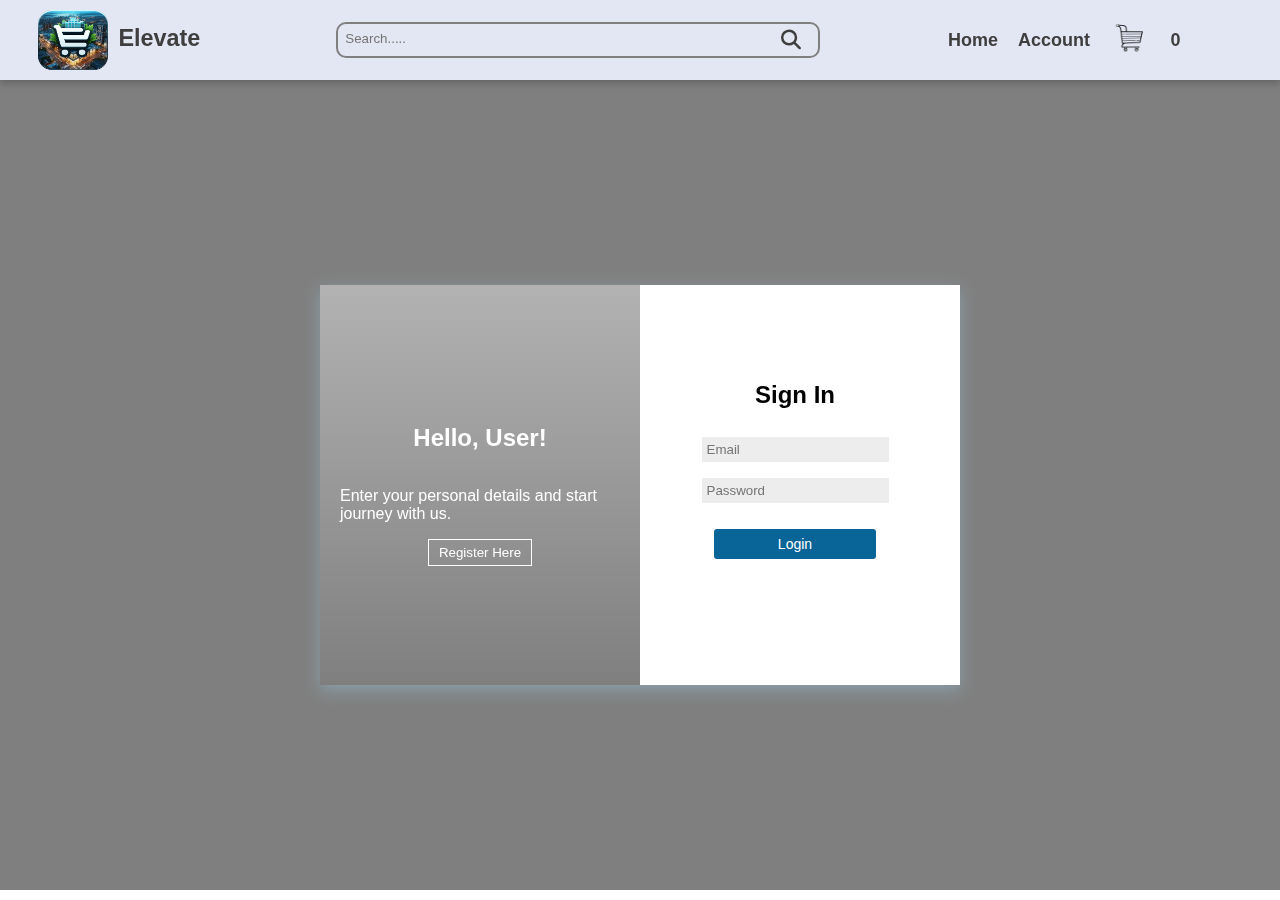
==== accountPage.html @ 6a9ae396 "E-Commerce Website" ====
<!DOCTYPE html>
<html lang="en">
<head>
    <meta charset="UTF-8">
    <meta name="viewport" content="width=device-width, initial-scale=1.0">
    <title>Document</title>
    <link rel="stylesheet" href="styles/index.css">
    <link rel="stylesheet" href="styles/home_responsive.css">
    <link rel="stylesheet" href="styles/account.css">
    <link rel="stylesheet" href="https://cdnjs.cloudflare.com/ajax/libs/font-awesome/6.4.2/css/all.min.css">

</head>
<body>
    <div id="navbar"></div>
    <div id="root">
        <div id="subRoot">
            <div class="user-container login-section-display">
                <div class="registration">

                    <div class="registration_left">
                        <h2>Welcome Back!</h2>
                        <p>To keep connected with us please login with your personal information</p>
                        <button class="btn" id="login-btn">Login Here</button>
                    </div>

                    <div class="registration_form">
                        <h2>Create Account</h2>
                        <form action="#" id="registerForm">
                            <label for="register-username">
                                <input id="register-username" type="text" placeholder="Name" required>
                            </label>
                            <label for="register-email">
                                <input id="register-email" type="email" placeholder="Email" required>
                            </label>
                            <label for="register-password">
                                <input id="register-password" type="password" placeholder="Password" required>
                            </label>
                            <br><br>
                            <button id="register-submit" type="submit">Register</button>
                        </form>
                        
                        
                        <br>
                        <p id="registration_complete"></p>
                    </div>

                </div>

                <div class="login">
                    <div class="login-left">
                        <h2>Hello, User!</h2>
                        <p>Enter your personal details and start journey with us.</p>
                        <button class="btn" id="register-btn">Register Here</button>
                    </div>

                    <div class="login_form">
                        <h2>Sign In</h2>
                        <form action="#" id="loginForm" >
                            <label for="email">
                                <input id="login-email" type="email" placeholder="Email" required>
                            </label>
                            <label for="password">
                                <input id="login-password" type="password" placeholder="Password" required>
                            </label>
                            <br><br>
                            <button id="login-submit" type="submit">Login</button>
                        </form>
                        
                        <br>
                        <p id="login_complete"></p>
                    </div>
                </div>
            </div>
            
        </div>
    </div>
    

    <script src="navBar.js " type="module"></script>
    <script src="account.js" type="module"></script>
</body>
</html>
---- styles/index.css ----
body{
    overflow-x: hidden;
    font-family:'Lucida Sans', 'Lucida Sans Regular', 'Lucida Grande', 'Lucida Sans Unicode', Geneva, Verdana, sans-serif;

}

#navbar{
    width: 100%;
    height:5rem;
    box-shadow: rgba(0, 0, 0, 0.24) 0px 3px 8px;
    background-color: rgb(227,230,243);
    top: 0;
    left: 0;
    display: flex;
    justify-content: space-between;
    align-items: center;
    font-size: 20px;
    font-weight: 600;
    z-index: 3;
    position: fixed;
    transition: all 0.6s ease-in-out;

}

.right_nav{
    display: flex;
    font-size: 18px;

}
.cart{
    width: 13%;
}
.cart img{
    width: 100%;
}
#navbar a,#navbar div{
    color: rgb(62, 62, 62);
    text-decoration: none;
    margin-right: 20px;
    align-items: center;
}
/* Search Content Div */
.searchMainDiv{
    border: 2px solid black;
    
}
.searchResultDiv{
    border: 2px solid red;
}

.searchContentDiv{
    border: 2px solid black;
    width: 30px;
    height: 4rem;
    position: absolute;
}

.searchDiv{
    width: 30rem;
    border: 2px solid grey;
    border-radius: 10px;
    margin-left:100px;
    height:2rem;
}
.searchDiv input{
    width: 10rem;
    background-color: rgb(227,230,243);
    border:none;
    border-radius: 10px;
    padding:7.1px;
    padding-right: 16rem;
}
.fa-magnifying-glass{
    font-size: 20px;
    padding-top: 5.5px;
    margin-left: 20px;
    position: absolute;
    cursor: pointer;
}


.sub_right{
    display: none;
}
.sideNav_section{
    background-color: rgb(195, 202, 232);
    opacity: 0.9;
    position: fixed;
    margin-top: 29px;
    width: 100%;
    padding-left: 30px;
    height: 48rem;
    transform: translateX(100%);
    z-index: 5;
    transition: all 1s linear;
    margin-left: -14rem;

}
.active {
    transform: translateX(0);
    opacity: 1;
}
.left_nav{
    margin-left: 3%;
    height: 60px;
    width: 70px;
}
.logo_div{
    width: 100%;
    height: 100%;
    border-radius:14px;
    
}
.logo_name{
    position: absolute;
    margin-top: -50px;
    margin-left: 80px;
}
#banner_div{
    width: 100%;
    margin-top: -4rem;
    overflow: hidden;
    height: 48rem;
}
#banner_div img{
    width: 100%;
    height: 100%;
    overflow:hidden;
}
#front_content{
    position:absolute;
    width: 30rem;
    height: 20rem;
    top:0;
    margin-top:10rem;
    margin-left: 6rem;
}
#deals{
    color: rgb(7,130,117);
}

#coupons{
    color: grey;
    position: relative;
}
#coupons::before {
    content: "Save more with coupons & upto 70% off!";
    animation: typing 8s steps(40) infinite;
    overflow: hidden;
    white-space: nowrap;
    display: inline-block;
    vertical-align: bottom;
}
@keyframes typing {
    0% { width: 0; }
    100% { width: 100%; }
}

.shopBtn {
    --b: 3px;   
    --s: .45em; 
    --color: #373B44;
    
    padding: calc(.5em + var(--s)) calc(.9em + var(--s));
    color: var(--color);
    --_p: var(--s);
    background:
      conic-gradient(from 90deg at var(--b) var(--b),#0000 90deg,var(--color) 0)
      var(--_p) var(--_p)/calc(100% - var(--b) - 2*var(--_p)) calc(100% - var(--b) - 2*var(--_p));
    transition: .3s linear, color 0s, background-color 0s;
    outline: var(--b) solid #0000;
    outline-offset: .6em;
    font-size: 16px;
  
    border: 0;
  
    user-select: none;
    -webkit-user-select: none;
    touch-action: manipulation;
    }
  
  .shopBtn:hover,
  .shopBtn:focus-visible{
    --_p: 0px;
    outline-color: var(--color);
    outline-offset: .05em;
  }
  
  .shopBtn:active {
    background: var(--color);
    color: #fff;
  }


/* Services Section*/
.service_section{
    width: 90%;
    margin: auto;
    height: auto;
    display: flex;
    justify-content: space-evenly;

}
.service_section>div{
    box-shadow: rgba(100, 100, 111, 0.2) 0px 7px 29px 0px;
    border-radius: 10px;
    width: 15%;
    overflow: hidden;
    padding-bottom: 18px;
    padding-top: 10px;
    text-align: center;
}
.service_section div img{
    max-width: 100%;
}

.service_content {
    width: 60%;
    height: 25px; 
    margin: auto;
    margin-top: 10px;
    display: flex;
    align-items: center;
    font-size: 14px;
    border-radius: 10px;
}
.service_content p{
    margin-left: 13%;
}

#shipping{
    background-color: rgb(219,244,246);
}
#online{
    background-color: rgb(247,224,238);
}
#money{
    background-color: rgb(234,245,216);
}
#promotions{
    background-color: rgb(221,237,248);
}
#support{
    background-color: rgb(246,229,219);
}

/* Laptop Banner */
#laptop_banner{
    width: 100%;
    height: 14.5rem;
}
#laptop_banner img{
    width: 100%;
    height: 100%;
}
.laptop_price{
    font-weight: 600;
}
/* Featured Products Laptop */
#featuredMainDiv{
    width: 75%;
    text-align: center;
    margin: auto;
    height: auto;
}

#featuredProducts{
    display: flex;
    margin-top: 0;
    gap:40px;
    justify-content: space-evenly;
}
/* This items is the main div in which all the body content is sotred */
#items{
    margin-top: 4.3rem;
    height:auto;
    display: flex;
    flex-wrap: wrap;
    position: absolute;
    left: 0;
    width: 100%;
    gap:30px;

}
.item{
    box-shadow: rgba(0, 0, 0, 0.16) 0px 1px 4px;
    border-radius: 5px;
    margin-top: 20px ;
    padding-bottom: 15px;
    text-align: center;
    background-color: white;
    height: auto;
    padding-bottom: 25px;
}

.item img{
    width: 85%;
    margin-top: 20px;
    height: 50%;
    border-radius: 10px;
}
.item h4{
    color: grey;
}
.item h4,p{
    text-align: left;
    margin-left: 20px;
}

.moreBtn{
    border: none;
    background-color: rgb(171, 220, 220);
    position:  absolute;
    border-radius: 10px;
    padding: 5px 10px 5px 10px;
    margin-top: -2.1rem;
    margin-left: 20px;
    cursor: pointer;
}
.moreBtn:hover{
    text-decoration: underline;
}


/*  Skin Care*/

#skinCare_banner{
    width: 100%;
    height: 20rem;
}
#skinCare_banner img{
    width: 100%;
    height: 100%;
}
.skinCareBg{
    background-color: rgb(227,230,243);
    width: 100%;
    padding-bottom: 20px;
    height: auto;
    
}
.skinCareProducts{
    display: flex;
    gap:40px;
    width: 86%;
    margin: auto;
    justify-content: space-around;
}
.skinCareProducts div{
    width: 20%;
}

/* Clothes  */
#clothBanner{
    width: 100%;
}
#clothBanner img{
    width: 100%;
    height: 10rem;
}
.clothItemsContainer{
    position: relative;
    display: grid;
    grid-template-columns: repeat(5,1fr);
    width: 90%;
    margin: auto;
    gap:30px;
}
.clothDiv{
    margin: auto;
    width: 100%;
}


/* Slider Section */
#slider_section{
    width: 100%;
    height:25rem;
    display: flex;
    align-items: center;
    justify-content: space-around;
}
#slider_outerDiv{
    height: 350px;
    box-shadow: rgba(0, 0, 0, 0.35) 0px 5px 15px;
    width: 595px;
    margin-left: 5%;
    position: relative;
    display: flex;
    border-radius: 10px;
    overflow: hidden;
    transition: all 5s ease;  
}
.sliderImg{
    position: relative;
    width: 100%;
    height: 100%;
    border-radius: 10px;

}
#shopNow{
    width:30%;
    font-size: 30px;
    padding: 30px;
    border-radius: 5px;
    animation: newCollectionCard 4s ease-in-out  infinite;
}
@keyframes newCollectionCard {
    0%{
        transform: translateY(20px);
    }
    50%{
        transform: translateY(-40px);
    }
    100%{
        transform: translateY(20px);
    }

}
#shopNow h1 span{
    color: rgb(118, 137, 235);
}

#shopNowBtn{
    margin-left: 70%;
}

.footerDiv{
    width: 100%;
    height:auto;
    background: rgb(227,230,243);
    display: grid;
    grid-template-columns: 27% 50%;
    align-items: center;
    justify-content: center;
}

.leftDiv , .rightDiv{
    height: 80%;
}
.leftDiv{
    display: grid;
    grid-template-columns: 100%;
    grid-template-rows: 23% 70%;
    gap:20px;
}
.leftDiv div{
    width: auto;
}

.footerLogo img{
    height: 110%;
}
.leftDiv p{
    margin-left: 0px;
}

/* Right footer */
.rightDiv{
    display: flex;
}
.rightDiv div{
    width: 100%;
}
li{
    list-style: none;
    padding: 8px;
}
li a{
    text-decoration: none;
    color: rgb(66, 66, 66);
    margin-left: -7px;
}
li a:hover{
    text-decoration: underline;
}
.follow img{
    width: 15%;
    margin-right: 15px;
}
.copyRight{
    margin-top: 10%;
    margin-left: 0px;
}
---- styles/home_responsive.css ----
@media only screen and (max-width: 1132px) {
    .service_content {
        width: 80%;
    }

    .skinCareProducts div{
        width: 35%;
    }
    .leftDiv , .rightDiv{
        height: 70%;
    }
    
.footerDiv{

    grid-template-columns: 35% 50%;

}


}

@media only screen and (max-width: 1024px) {
    .searchDiv{
        width: 20rem;
    }
    .searchDiv input{
        width: 5%;
    }
    #banner_div img{
        width: 110%;
    }


    .service_content {
        width: 80%;
    }

    #featuredMainDiv{
        width: 98%;
    }

    .item{
        padding-bottom: 30px;
    }
    .moreBtn{
        margin-left: 10px;
    }

    #laptop_banner{
        height: 12rem;
    }

    .skinCareProducts{
        width: 90%;
    }
    .clothItemsContainer{
        width: 95%;
    }

    #slider_outerDiv{
        height: 300px;
        width: 500px;
    }
}

@media only screen and (max-width: 900px) {
    .searchDiv{
        width: 15rem;
    }
    .searchDiv input{
        padding-right: 11rem;
    }
    #banner_div img{
        width: 120%;
        margin-left: -6rem;
    }

    #front_content{
        margin-left: 2rem;
        height: 17rem;
        width: 25rem;
    }

    .service_content {
        width: 85%;
        margin-top: 20px;
    }

    #featuredMainDiv{
        width:97%;
    }
    .item{
        padding-bottom: 40px;
    }
    #featuredProducts{
        gap:20px;
    }
    #laptop_banner{
        height: 10rem;
    }

    .clothItemsContainer{
        grid-template-columns: repeat(3,1fr);
    }
    #slider_outerDiv{
        height: 250px;
        width: 405px;
    }
}


@media only screen and (max-width: 808px) {
    .searchDiv{
        display: none;
    }
    .right_nav{
        display: none;
    }
    .sub_right{
        display: block;
    }
    #banner_div img{
        width: 130%;
        margin-left: -7rem;
    }
    #front_content{
        width: 22rem;
    }

    .service_section {
        display: grid;
        grid-template-columns: repeat(3, 1fr);
        grid-template-rows: repeat(2, 1fr);
        gap:30px;
    }
    .service_section div{
        width: 100%;
    }
    #shipping,#online,#money,#promotions,#support{
        width: 60%;
    }
    #laptop_banner{
        height: 10rem;
    }
    /* Featured laptop */
    #featuredMainDiv{
        width: 70%;
    }
    
    #featuredProducts{
        display: grid;
        grid-template-columns: repeat(2,1fr);
    }
    .item{
        height: 16rem;
    }
    .skinCareProducts{
        width: 95%;
    }

    .clothItemsContainer{
        width: 85%;
    }
    #shopNow{
        font-size: 20px;
    }
    #shopNowBtn{
        margin-left: 50%;
    }
        
.footerDiv{
    grid-template-columns: 45% 50%;
    gap:20px;

}
    
}

@media only screen and (max-width: 700px) {
    #banner_div img{
        width: 150%;
        margin-left: -13rem;
    }
    #front_content{
        width: 18rem;
    }

    #shipping,#online,#money,#promotions,#support{
        width: 70%;
    }
        /* Featured laptop */
        #featuredMainDiv{
            width: 80%;
        }
        #laptop_banner{
            height: 8rem;
        }
    .skinCareBg{
        background-color: rgb(227,230,243);
        width: 100%;
        height: auto;
        
    }
    .skinCareProducts{
        padding-top: 20px;
        display: grid;
        grid-template-columns: repeat(2,1fr);
    }
    .skinCareProducts div{
        width: 79%;
        margin: auto;
    }
    .clothItemsContainer{
        grid-template-columns: repeat(2,1fr);
        width: 60%;
    }

    #shopNow{
        font-size: 20px;
    }
    #shopNowBtn{
        margin-left: 30%;
    }
    
        
}
@media only screen and (max-width: 600px) {
    #clothBanner img{
        height: 7rem;
    }
    #slider_section{
        display: grid;
        grid-template-columns: repeat(1,fr);
        place-items: center;
        margin-left: 0px;
    }
    #shopNow{
        width: 60%;
    }
    .footerDiv{
        grid-template-columns: 100%;
        gap:20px;
    
    }
    .leftDiv , .rightDiv{
        width: 80%;
        margin: auto;
        gap:0px;
    }
    .rightDiv{
        margin-top: -2rem;
    }
}

@media only screen and (max-width: 500px) {
    #banner_div img{
        width: 190%;
    }
    #front_content{
        width: 20rem;
    }
    #skinCare_banner{
        height: 10rem;
    }
    
    .service_section {
        display: grid;
        grid-template-columns: repeat(2, 1fr);
        grid-template-rows: repeat(3, 1fr);
        gap:30px;
        height: auto;
    }
    #slider_outerDiv{
        margin-left: 0px;
        width: 370px;
        height: 220px;
    }

    
    #shipping,#online,#money,#promotions,#support{
        width: 75%;
    }
    /* Featured laptop */
    #featuredMainDiv{
        width: 90%;
    }
    #laptop_banner{
        height: 6rem;
    }
    .skinCareProducts div{
        width:93%;
        margin: auto;
    }
    .clothItemsContainer{
        width: 86%;
    }
    #clothBanner img{
        height: 6rem;
    }
    #slider_section{
        height: auto;
        display: grid;
        grid-template-columns: repeat(1,fr);
        place-items: center;
    }
    #slider_outerDiv{
        margin-left: 0px;
    }
    #shopNow{
        width: 60%;
    }

}


@media only screen and (max-width: 400px) {
    #banner_div img{
        width: 220%;
        margin-left: -15rem;
    }
    #front_content{
        width: 17rem;
    }
    /* Featured laptop */
    #featuredMainDiv{
        width: 70%;
    }
    #featuredProducts{
        grid-template-columns: repeat(1,1fr);
    }
    #laptop_banner{
        height: 6rem;
    }
    .skinCareProducts{
        display: grid;
        grid-template-columns: repeat(1,1fr);
        gap:20px;
    }
    .skinCareProducts div{
        width: 70%;
    }
    .clothItemsContainer{
        grid-template-columns: repeat(1,1fr);
        width:55%;
    }
    #clothBanner img{
        height: 5rem;
    }
    #slider_outerDiv{
        margin-left: 0px;
        width: 290px;
        height: 190px;
    }
    #shopNow{
        font-size: 17px;
        margin-left: -3rem;
    }
}

@media only screen and (max-width: 304px) {
    #banner_div img{
        width: 260%;
        margin-left: -20rem;
    }
    #front_content{
        width: 15rem;
    }
    #shipping,#online,#money,#promotions,#support{
        width: 85%;
    }
    #skinCare_banner{
        height: 7rem;
    }
    /* Featured laptop */
    #featuredMainDiv{
        width: 80%;
    }
    #laptop_banner{
        height: 4rem;
    }
    #clothBanner img{
        height: 4rem;
    }
    .clothItemsContainer{
        width:70%;
    }
    #slider_outerDiv{
        margin-left: 0px;
        width: 250px;
        height: 150px;
    }
    #shopNow{
        font-size: 15px;
        margin-left: -3rem;
    }
    .leftDiv , .rightDiv{
        border: 2px solid red;
        height: 100%;
        width: 90%;
    }
    .rightDiv div{
        margin-left: -8px;
        width: 90%;
    }
}
---- styles/account.css ----
body{
    font-family:'Lucida Sans', 'Lucida Sans Regular', 'Lucida Grande', 'Lucida Sans Unicode', Geneva, Verdana, sans-serif;
}

#subRoot{
    height: 90%;
    width: 100%;
    margin-top: 4.5rem;
    position: absolute;
    left: 0;
    display: flex;
    justify-content: center;
    align-items: center;
    position: fixed;
    background-image:linear-gradient(rgba(0,0,0,0.5),rgb(0,0,0,0.5)), url("https://images.pexels.com/photos/585752/pexels-photo-585752.jpeg?auto=compress&cs=tinysrgb&w=1260&h=750&dpr=1");
    background-repeat: no-repeat;
    background-position: center;
    overflow-y: auto;
}

.user-container{
    width: 40rem;
    height: 25rem;
    display: grid;
    grid-template-columns: repeat(1,1fr);
    background-color: white;
    box-shadow: rgba(157, 220, 245, 0.35) 0px 5px 15px;
}

.registration{
    border: 2px solid green;
    display: grid;
    grid-template-columns: repeat(2,1fr);
    display:none;
}

.registration_left{
    background-image: linear-gradient(rgba(0,0,0,0.3),rgb(0,0,0,0.5)),url("https://assets.bowlandybs.com/_thumbnail/ANB_Andy-B%E2%80%99s-Denton-Tx-Slider-5.jpg?mtime=20200923195247&focal=46.39%25+44.45%25&tmtime=20210107172016");
    background-repeat: no-repeat;
    background-size: cover;
    color: white;
    display: flex;
    justify-content: center;
    align-items: center;
    flex-direction: column;
}
.login{
    display: grid;
    grid-template-columns: repeat(2,1fr);
}

.btn{
    border: 1px solid white;
    padding: 5px 10px 5px 10px;
    font-family:'Lucida Sans', 'Lucida Sans Regular', 'Lucida Grande', 'Lucida Sans Unicode', Geneva, Verdana, sans-serif;
    cursor: pointer;
    background: transparent;
    color: white;
    transition: all 0.2s linear;
}
.btn:hover{
    background-color: white;
    color: black;
}
.registration_form{
    text-align: center;
    display: flex;
    flex-direction: column;
    align-items: center;
    justify-content: center;
    padding-right: 10px;

}

.registration_form input{
    background-color: rgb(237, 237, 237);
    border: none;
    padding: 5px;
    margin: 8px;
}
#register-submit{
    background: rgb(9, 101, 151);
    font-size: 14px;
    border: none;
    padding: 7px 4rem 7px 4rem;
    border-radius: 3px;
    color: white;
    cursor: pointer;
}

.login-left{
    background-image:linear-gradient(rgba(0,0,0,0.3),rgb(0,0,0,0.5)), url("https://th.bing.com/th/id/OIP.4E_e2_jtOA_ALgbPJMviMgHaE8?w=1200&h=801&rs=1&pid=ImgDetMain");
    background-size: cover;
    background-repeat: no-repeat;
    color: white;
    display: flex;
    justify-content: center;
    align-items: center;
    flex-direction: column;
}
.login_form{
    text-align: center;
    display: flex;
    flex-direction: column;
    align-items: center;
    justify-content: center;
    padding-right: 10px;

}
.login_form input{
    background-color: rgb(237, 237, 237);
    border: none;
    padding: 5px;
    margin: 8px;
}
#login-submit{
    background: rgb(9, 101, 151);
    font-size: 14px;
    border: none;
    padding: 7px 4rem 7px 4rem;
    border-radius: 3px;
    color: white;
    cursor: pointer;
}
#login_complete{
    text-align: center;
}
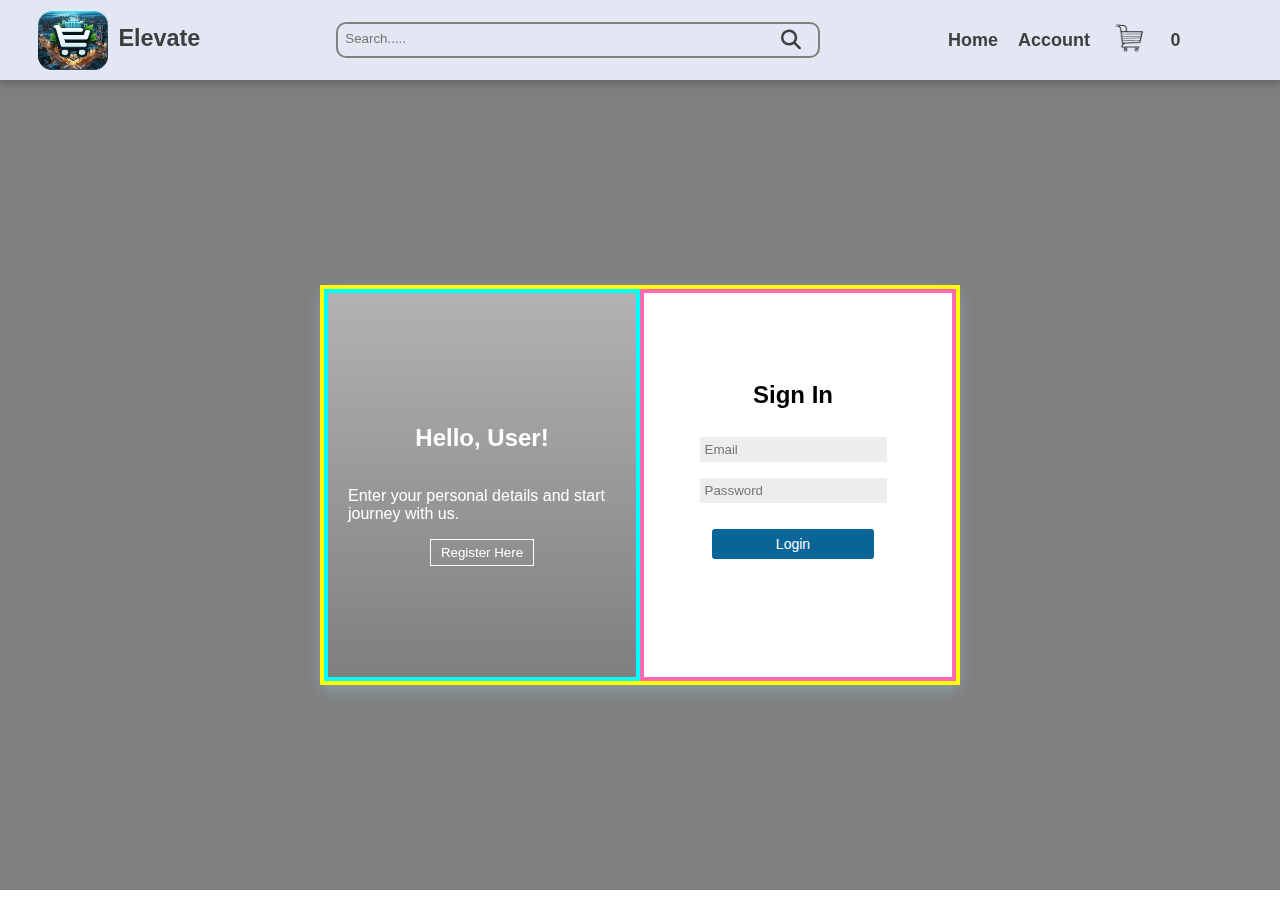
==== commit 6bea2283: "E-Commerce Website" ====
--- a/accountPage.html
+++ b/accountPage.html
@@ -3,7 +3,8 @@
 <head>
     <meta charset="UTF-8">
     <meta name="viewport" content="width=device-width, initial-scale=1.0">
-    <title>Document</title>
+    <title>Elevate.in/account</title>
+    <link rel="icon" href="images/logo.jpg">
     <link rel="stylesheet" href="styles/index.css">
     <link rel="stylesheet" href="styles/home_responsive.css">
     <link rel="stylesheet" href="styles/account.css">
--- a/styles/index.css
+++ b/styles/index.css
@@ -191,7 +191,10 @@
     color: #fff;
   }
 
-
+  #shopButton a{
+    text-decoration: none;
+    color: black;
+}
 /* Services Section*/
 .service_section{
     width: 90%;
--- a/styles/account.css
+++ b/styles/account.css
@@ -19,6 +19,7 @@
 }
 
 .user-container{
+    border-radius: 10px;
     width: 40rem;
     height: 25rem;
     display: grid;
@@ -28,13 +29,14 @@
 }
 
 .registration{
-    border: 2px solid green;
+    border: 4px solid orange;
     display: grid;
     grid-template-columns: repeat(2,1fr);
     display:none;
 }
 
 .registration_left{
+    border: 4px solid olivedrab;
     background-image: linear-gradient(rgba(0,0,0,0.3),rgb(0,0,0,0.5)),url("https://assets.bowlandybs.com/_thumbnail/ANB_Andy-B%E2%80%99s-Denton-Tx-Slider-5.jpg?mtime=20200923195247&focal=46.39%25+44.45%25&tmtime=20210107172016");
     background-repeat: no-repeat;
     background-size: cover;
@@ -45,6 +47,7 @@
     flex-direction: column;
 }
 .login{
+    border: 4px solid yellow;
     display: grid;
     grid-template-columns: repeat(2,1fr);
 }
@@ -63,6 +66,7 @@
     color: black;
 }
 .registration_form{
+    border: 4px solid purple;
     text-align: center;
     display: flex;
     flex-direction: column;
@@ -89,6 +93,7 @@
 }
 
 .login-left{
+    border: 4px solid aqua;
     background-image:linear-gradient(rgba(0,0,0,0.3),rgb(0,0,0,0.5)), url("https://th.bing.com/th/id/OIP.4E_e2_jtOA_ALgbPJMviMgHaE8?w=1200&h=801&rs=1&pid=ImgDetMain");
     background-size: cover;
     background-repeat: no-repeat;
@@ -99,6 +104,7 @@
     flex-direction: column;
 }
 .login_form{
+    border: 4px solid hotpink;
     text-align: center;
     display: flex;
     flex-direction: column;
@@ -125,3 +131,7 @@
 #login_complete{
     text-align: center;
 }
+
+@media only screen and (max-width:700px ){
+
+}